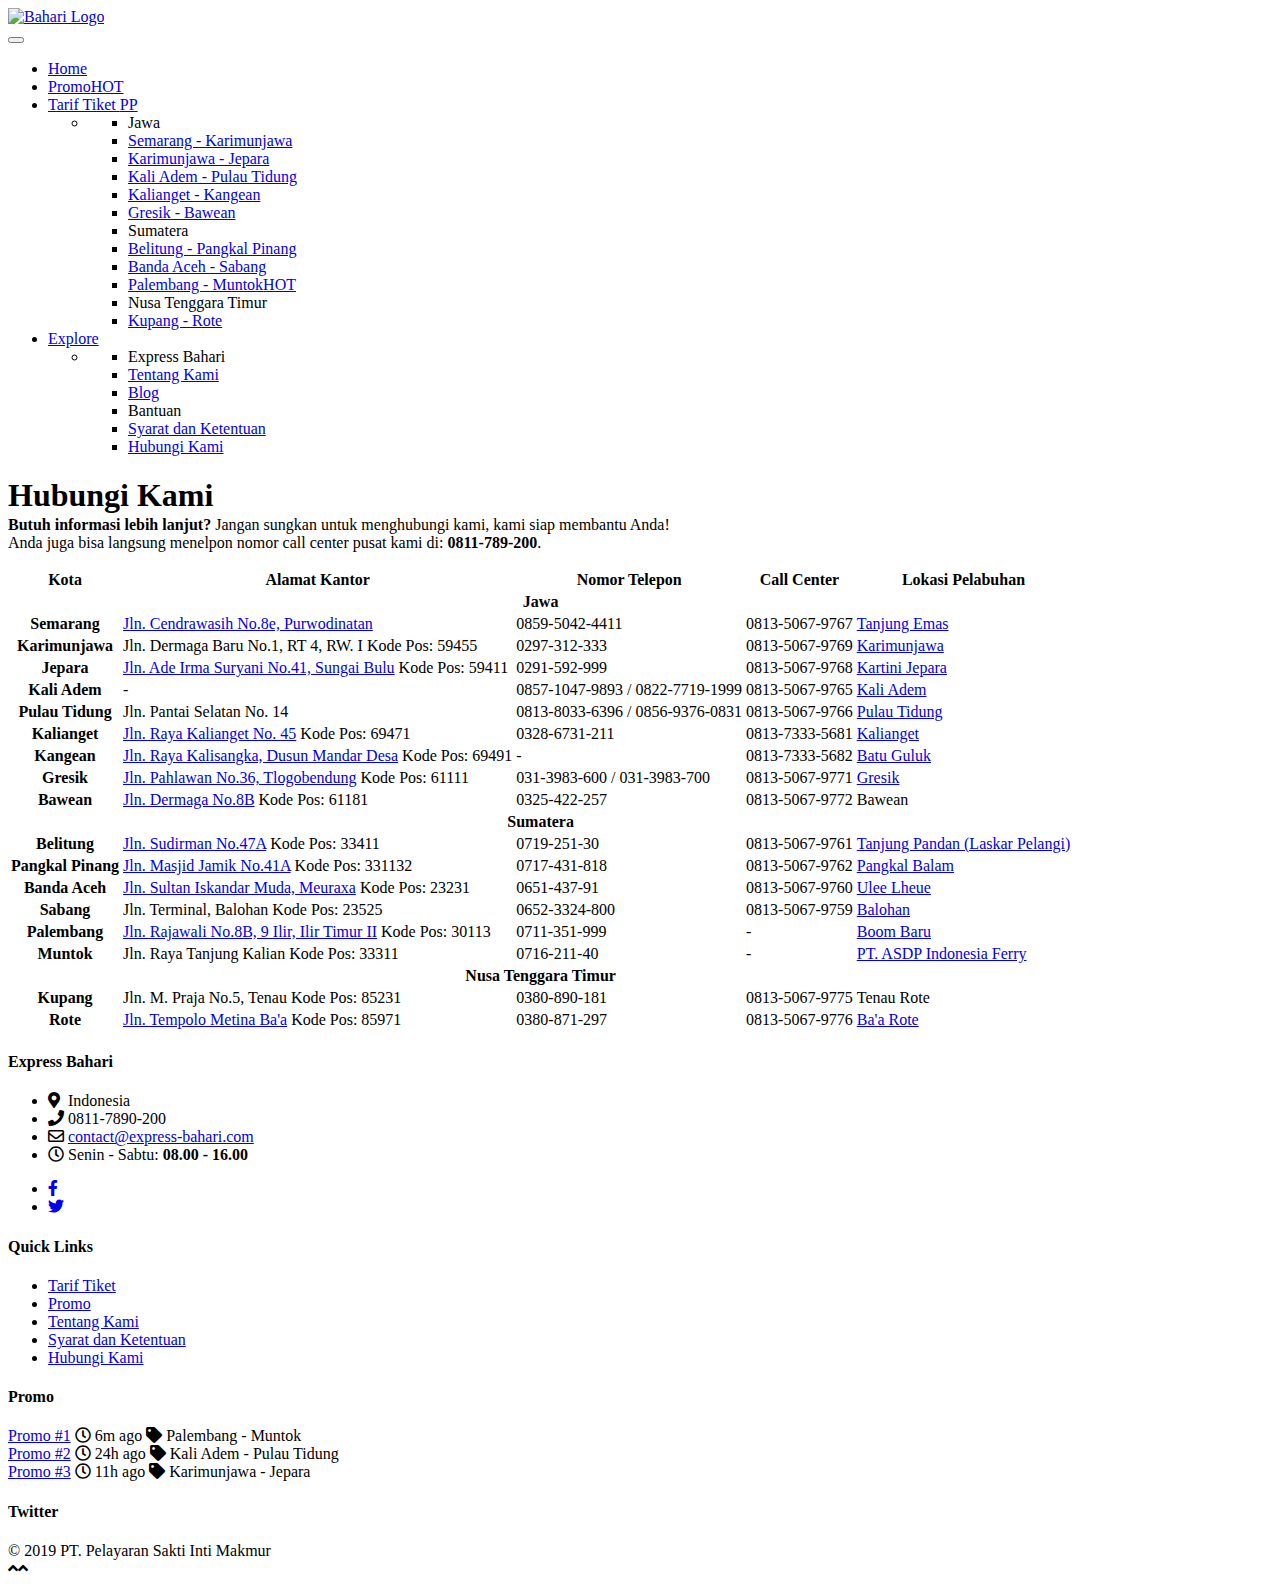
==== hubungikami.html @ 12f34535 "added responsive support" ====
<!DOCTYPE html>
<html lang="en">
<head>
	<meta content="width=device-width, initial-scale=1" name="viewport">
	<meta content="text/html; charset=utf-8" http-equiv="content-type">
	<meta content="Express Bahari" name="author">
	<meta content="Hubungi Kami Bahari Express" name="description"><!-- Document title -->
	<title>Hubungi Kami</title><!-- Stylesheets & Fonts -->
	<link href="http://fonts.googleapis.com/css?family=Open+Sans:300,400,800,700,600|Montserrat:400,500,600,700|Raleway:100,300,600,700,800" rel="stylesheet" type="text/css">
	<link href="css/plugins.css" rel="stylesheet">
	<link href="css/style.css" rel="stylesheet">
	<link href="css/responsive.css" rel="stylesheet">
	<link href="homepages/expbahari/images/favicon.png" rel="icon">
	<link href="https://use.fontawesome.com/releases/v5.6.3/css/all.css" rel="stylesheet"><!-- Template color -->
	<link href="css/color-variations/blue-dark.css" media="screen" rel="stylesheet" type="text/css">
	<link href="homepages/expbahari/css/expbahari.css" media="screen" rel="stylesheet" type="text/css">
</head>
<body>
	<!-- Wrapper -->
	<div id="wrapper">
		<!-- Header -->
		<header class="header white header-no-sticky" id="header">
			<div id="header-wrap">
				<div class="container">
					<!--Logo-->
					<div id="logo">
						<a class="logo" data-dark-logo="homepages/expbahari/images/logo.png" href="index.html"><img alt="Bahari Logo" src="homepages/expbahari/images/logo.png"></a>
					</div><!--End: Logo-->
					<!--Navigation Resposnive Trigger-->
					<div id="mainMenu-trigger">
						<button class="lines-button x"><span class="lines"></span></button>
					</div><!--end: Navigation Resposnive Trigger-->
					<!--Navigation-->
					<div class="light" id="mainMenu">
						<div class="container">
							<nav>
								<ul>
									<li>
										<a href="index.html">Home</a>
									</li>
									<li>
										<a href="promo.html">Promo<span class="badge badge-danger">HOT</span></a>
									</li>
									<li class="dropdown mega-menu-item">
										<a href="tarif.html">Tarif Tiket <span class="badge badge-success">PP</span></a>
										<ul class="dropdown-menu" style="background-image: url('images/menu-tarif.png');">
											<li class="mega-menu-content">
												<div class="row">
													<div class="col-lg-2-5">
														<ul>
															<li class="mega-menu-title">Jawa</li>
															<li>
																<a href="tarif.html#semarang-karimunjawa">Semarang - Karimunjawa</a>
															</li>
															<li>
																<a href="tarif.html#karimunjawa-jepara">Karimunjawa - Jepara</a>
															</li>
															<li>
																<a href="tarif.html#kaliadem-tidung">Kali Adem - Pulau Tidung</a>
															</li>
															<li>
																<a href="tarif.html#kalianget-kangean">Kalianget - Kangean</a>
															</li>
															<li>
																<a href="tarif.html#gresik-bawean">Gresik - Bawean</a>
															</li>
														</ul>
													</div>
													<div class="col-lg-2-5">
														<ul>
															<li class="mega-menu-title">Sumatera</li>
															<li>
																<a href="tarif.html#belitung-pinang">Belitung - Pangkal Pinang</a>
															</li>
															<li>
																<a href="tarif.html#aceh-sabang">Banda Aceh - Sabang</a>
															</li>
															<li>
																<a href="tarif.html#palembang-muntok">Palembang - Muntok<span class="badge badge-danger">HOT</span></a>
															</li>
														</ul>
													</div>
													<div class="col-lg-2-5">
														<ul>
															<li class="mega-menu-title">Nusa Tenggara Timur</li>
															<li>
																<a href="tarif.html#kupang-rote">Kupang - Rote</a>
															</li>
														</ul>
													</div>
												</div>
											</li>
										</ul>
									</li>
									<li class="dropdown mega-menu-item">
										<a href="#">Explore</a>
										<ul class="dropdown-menu" style="background-image: url('images/menu-explore.png');">
											<li class="mega-menu-content">
												<div class="row">
													<div class="col-lg-2-5">
														<ul>
															<li class="mega-menu-title">Express Bahari</li>
															<li>
																<a href="tentang.html">Tentang Kami</a>
															</li><!-- <li> <a href="#">Karir</a> </li> -->
															<li>
																<a href="blog.html">Blog</a>
															</li><!-- <li> <a href="#">Galeri Kapal</a> </li> -->
														</ul>
													</div>
													<div class="col-lg-2-5">
														<ul>
															<li class="mega-menu-title">Bantuan</li>
															<li>
																<a href="syaratketentuan.html">Syarat dan Ketentuan</a>
															</li>
															<li>
																<a href="#">Hubungi Kami</a>
															</li>
														</ul>
													</div>
												</div>
											</li>
										</ul>
									</li>
								</ul>
							</nav>
						</div>
					</div><!--end: Navigation-->
				</div>
			</div>
		</header><!-- Page title -->
		<section data-parallax-image="images/header/hello.jpg" id="page-title">
			<div class="container">
				<div class="page-title">
					<h1 class="text-large no-margin">Hubungi Kami</h1>
				</div>
			</div>
		</section><!-- end: Page title -->
		<section>
			<div class="container">
				<div class="row">
					<div class="content col-lg-13">
						<p class="lead" style="margin-top: -20px;"><strong>Butuh informasi lebih lanjut?</strong> Jangan sungkan untuk menghubungi kami, kami siap membantu Anda!<br>
						Anda juga bisa langsung menelpon nomor call center pusat kami di: <strong>0811-789-200</strong>.</p>
						<table class="table table-hover table-responsive hubungikami">
							<thead>
								<tr>
									<th scope="col">Kota</th>
									<th scope="col">Alamat Kantor</th>
									<th scope="col">Nomor Telepon</th>
									<th scope="col">Call Center</th>
									<th scope="col">Lokasi Pelabuhan</th>
								</tr>
							</thead>
							<tbody>
								<tr>
									<th class="table-pulau" colspan="5" id="par" scope="colgroup">Jawa</th>
								</tr>
								<tr>
									<th class="table-city" scope="row">Semarang</th>
									<td>
										<a href="https://goo.gl/maps/VZ1s8SwWGRm" target="_blank">Jln. Cendrawasih No.8e, Purwodinatan</a>
									</td>
									<td>0859-5042-4411</td>
									<td>0813-5067-9767</td>
									<td>
										<a href="https://goo.gl/maps/AiXTrdkoprs" target="_blank">Tanjung Emas</a>
									</td>
								</tr>
								<tr>
									<th class="table-city" scope="row">Karimunjawa</th>
									<td>Jln. Dermaga Baru No.1, RT 4, RW. I <span class="badge badge-success">Kode Pos: 59455</span></td>
									<td>0297-312-333</td>
									<td>0813-5067-9769</td>
									<td>
										<a href="https://goo.gl/maps/F3g9agF744p" target="_blank">Karimunjawa</a>
									</td>
								</tr>
								<tr>
									<th class="table-city" scope="row">Jepara</th>
									<td>
										<a href="https://goo.gl/maps/XsEvjY1uF4Q2" target="_blank">Jln. Ade Irma Suryani No.41, Sungai Bulu</a> <span class="badge badge-success">Kode Pos: 59411</span>
									</td>
									<td>0291-592-999</td>
									<td>0813-5067-9768</td>
									<td>
										<a href="https://goo.gl/maps/4W3vdENj6Jr" target="_blank">Kartini Jepara</a>
									</td>
								</tr>
								<tr>
									<th class="table-city" scope="row">Kali Adem</th>
									<td>-</td>
									<td>0857-1047-9893 / 0822-7719-1999</td>
									<td>0813-5067-9765</td>
									<td>
										<a href="https://goo.gl/maps/MZj1sDvmnLA2" target="_blank">Kali Adem</a>
									</td>
								</tr>
								<tr>
									<th class="table-city" scope="row">Pulau Tidung</th>
									<td>Jln. Pantai Selatan No. 14</td>
									<td>0813-8033-6396 / 0856-9376-0831</td>
									<td>0813-5067-9766</td>
									<td>
										<a href="https://goo.gl/maps/Pea6NJYZa342" target="_blank">Pulau Tidung</a>
									</td>
								</tr>
								<tr>
									<th class="table-city" scope="row">Kalianget</th>
									<td>
										<a href="https://goo.gl/maps/fZTVqFzDAan" target="_blank">Jln. Raya Kalianget No. 45</a> <span class="badge badge-success">Kode Pos: 69471</span>
									</td>
									<td>0328-6731-211</td>
									<td>0813-7333-5681</td>
									<td>
										<a href="https://goo.gl/maps/MK8vdrzhSQH2" target="_blank">Kalianget</a>
									</td>
								</tr>
								<tr>
									<th class="table-city" scope="row">Kangean</th>
									<td>
										<a href="https://goo.gl/maps/RqWJvcVqSR12" target="_blank">Jln. Raya Kalisangka, Dusun Mandar Desa</a> <span class="badge badge-success">Kode Pos: 69491</span>
									</td>
									<td>-</td>
									<td>0813-7333-5682</td>
									<td>
										<a href="https://goo.gl/maps/aMtz63qknDy" target="_blank">Batu Guluk</a>
									</td>
								</tr>
								<tr>
									<th class="table-city" scope="row">Gresik</th>
									<td>
										<a href="https://goo.gl/maps/GMeHoJ1BMRU2" target="_blank">Jln. Pahlawan No.36, Tlogobendung</a> <span class="badge badge-success">Kode Pos: 61111</span>
									</td>
									<td>031-3983-600 / 031-3983-700</td>
									<td>0813-5067-9771</td>
									<td>
										<a href="https://goo.gl/maps/cNVBJXSzwaK2" target="_blank">Gresik</a>
									</td>
								</tr>
								<tr>
									<th class="table-city" scope="row">Bawean</th>
									<td>
										<a href="https://goo.gl/maps/A974fcGaXG12" target="_blank">Jln. Dermaga No.8B</a> <span class="badge badge-success">Kode Pos: 61181</span>
									</td>
									<td>0325-422-257</td>
									<td>0813-5067-9772</td>
									<td>Bawean</td>
								</tr>
								<tr>
									<th class="table-pulau" colspan="5" id="par" scope="colgroup">Sumatera</th>
								</tr>
								<tr>
									<th class="table-city" scope="row">Belitung</th>
									<td>
										<a href="https://goo.gl/maps/rL9JscJG2qq" target="_blank">Jln. Sudirman No.47A</a> <span class="badge badge-success">Kode Pos: 33411</span>
									</td>
									<td>0719-251-30</td>
									<td>0813-5067-9761</td>
									<td>
										<a href="https://goo.gl/maps/y1CvEE4GbrQ2" target="_blank">Tanjung Pandan (Laskar Pelangi)</a>
									</td>
								</tr>
								<tr>
									<th class="table-city" scope="row">Pangkal Pinang</th>
									<td>
										<a href="https://goo.gl/maps/RAJjifH2CJA2" target="_blank">Jln. Masjid Jamik No.41A</a> <span class="badge badge-success">Kode Pos: 331132</span>
									</td>
									<td>0717-431-818</td>
									<td>0813-5067-9762</td>
									<td>
										<a href="https://goo.gl/maps/4WLp9LjuN8B2" target="_blank">Pangkal Balam</a>
									</td>
								</tr>
								<tr>
									<th class="table-city" scope="row">Banda Aceh</th>
									<td>
										<a href="https://goo.gl/maps/TGNJW8EBQMy" target="_blank">Jln. Sultan Iskandar Muda, Meuraxa</a> <span class="badge badge-success">Kode Pos: 23231</span>
									</td>
									<td>0651-437-91</td>
									<td>0813-5067-9760</td>
									<td>
										<a href="https://goo.gl/maps/xNujjugpgFC2" target="_blank">Ulee Lheue</a>
									</td>
								</tr>
								<tr>
									<th class="table-city" scope="row">Sabang</th>
									<td>Jln. Terminal, Balohan <span class="badge badge-success">Kode Pos: 23525</span></td>
									<td>0652-3324-800</td>
									<td>0813-5067-9759</td>
									<td>
										<a href="https://goo.gl/maps/WDUgYbf3f2G2" target="_blank">Balohan</a>
									</td>
								</tr>
								<tr>
									<th class="table-city" scope="row">Palembang</th>
									<td>
										<a href="https://goo.gl/maps/efdpgKUD6Ht" target="_blank">Jln. Rajawali No.8B, 9 Ilir, Ilir Timur II</a> <span class="badge badge-success">Kode Pos: 30113</span>
									</td>
									<td>0711-351-999</td>
									<td>-</td>
									<td>
										<a href="https://goo.gl/maps/ha1jEWNPNER2" target="_blank">Boom Baru</a>
									</td>
								</tr>
								<tr>
									<th class="table-city" scope="row">Muntok</th>
									<td>Jln. Raya Tanjung Kalian <span class="badge badge-success">Kode Pos: 33311</span></td>
									<td>0716-211-40</td>
									<td>-</td>
									<td>
										<a href="https://goo.gl/maps/7s196hHZ3uA2" target="_blank">PT. ASDP Indonesia Ferry</a>
									</td>
								</tr>
								<tr>
									<th class="table-pulau" colspan="5" id="par" scope="colgroup">Nusa Tenggara Timur</th>
								</tr>
								<tr>
									<th class="table-city" scope="row">Kupang</th>
									<td>Jln. M. Praja No.5, Tenau <span class="badge badge-success">Kode Pos: 85231</span></td>
									<td>0380-890-181</td>
									<td>0813-5067-9775</td>
									<td>Tenau Rote</td>
								</tr>
								<tr>
									<th class="table-city" scope="row">Rote</th>
									<td>
										<a href="https://goo.gl/maps/yTjDLjBFcpA2" target="_blank">Jln. Tempolo Metina Ba'a</a> <span class="badge badge-success">Kode Pos: 85971</span>
									</td>
									<td>0380-871-297</td>
									<td>0813-5067-9776</td>
									<td>
										<a href="https://goo.gl/maps/iRwoq2LhJpS2" target="_blank">Ba'a Rote</a>
									</td>
								</tr>
							</tbody>
						</table>
					</div>
				</div>
			</div>
		</section><!-- Footer -->
		<footer class="footer-light" id="footer">
			<div class="footer-content">
				<div class="container">
					<div class="row">
						<div class="col-lg-4">
							<!-- Footer widget area 1 -->
							<div class="widget clearfix widget-contact-us" style="background-image: url('images/indo-map.png'); background-position: 50% 20px; background-repeat: no-repeat">
								<h4>Express Bahari</h4>
								<ul class="list-icon">
									<li><i class="fa fa-map-marker-alt"></i> &nbsp;Indonesia</li>
									<li><i class="fa fa-phone"></i> 0811-7890-200</li>
									<li>
										<i class="far fa-envelope"></i> <a href="#">contact@express-bahari.com</a>
									</li>
									<li><i class="far fa-clock"></i> Senin - Sabtu: <strong>08.00 - 16.00</strong></li>
								</ul><!-- Social icons -->
								<div class="social-icons social-icons-border float-left m-t-20">
									<ul>
										<li class="social-facebook">
											<a href="#"><i class="fab fa-facebook-f"></i></a>
										</li>
										<li class="social-twitter">
											<a href="#"><i class="fab fa-twitter"></i></a>
										</li>
									</ul>
								</div><!-- end: Social icons -->
							</div><!-- end: Footer widget area 1 -->
						</div>
						<div class="col-lg-2">
							<!-- Footer widget area 2 -->
							<div class="widget">
								<h4>Quick Links</h4>
								<ul class="list-icon list-icon-arrow">
									<li>
										<a href="tarif.html">Tarif Tiket</a>
									</li>
									<li>
										<a href="promo.html">Promo</a>
									</li>
									<li>
										<a href="tentang.html">Tentang Kami</a>
									</li>
									<li>
										<a href="syaratketentuan.html">Syarat dan Ketentuan</a>
									</li>
									<li>
										<a href="hubungikami.html">Hubungi Kami</a>
									</li>
								</ul>
							</div><!-- end: Footer widget area 2 -->
						</div>
						<div class="col-lg-3">
							<!-- Footer widget area 3 -->
							<div class="widget">
								<h4>Promo</h4>
								<div class="post-thumbnail-list">
									<div class="post-thumbnail-entry">
										<div class="post-thumbnail-content">
											<a href="promo.html">Promo #1</a> <span class="post-date"><i class="far fa-clock"></i> 6m ago</span> <span class="post-category"><i class="fa fa-tag"></i> Palembang - Muntok</span>
										</div>
									</div>
									<div class="post-thumbnail-entry">
										<div class="post-thumbnail-content">
											<a href="promo.html">Promo #2</a> <span class="post-date"><i class="far fa-clock"></i> 24h ago</span> <span class="post-category"><i class="fa fa-tag"></i> Kali Adem - Pulau Tidung</span>
										</div>
									</div>
									<div class="post-thumbnail-entry">
										<div class="post-thumbnail-content">
											<a href="promo.html">Promo #3</a> <span class="post-date"><i class="far fa-clock"></i> 11h ago</span> <span class="post-category"><i class="fa fa-tag"></i> Karimunjawa - Jepara</span>
										</div>
									</div>
								</div>
							</div><!-- end: Footer widget area 3 -->
						</div>
						<div class="col-lg-3">
							<!-- Footer widget area 4 -->
							<div class="widget widget-tweeter" data-limit="2" data-username="Expressbaharii">
								<h4>Twitter</h4>
							</div><!-- end: Footer widget area 4 -->
						</div>
					</div>
				</div>
			</div>
			<div class="copyright-content copyright-bahari">
				<div class="container">
					<div class="copyright-text text-center">
						&copy; 2019 PT. Pelayaran Sakti Inti Makmur
					</div>
				</div>
			</div>
		</footer><!-- end: Footer -->
	</div><!-- end: Wrapper -->
	<!-- Go to top button -->
	<a id="goToTop"><i class="fa fa-angle-up top-icon"></i><i class="fa fa-angle-up"></i></a> <!--Plugins-->
	 
	<script src="js/jquery.js">
	</script> 
	<script src="js/plugins.js">
	</script> <!--Template functions-->
	 
	<script src="js/functions.js">
	</script>
</body>
</html>
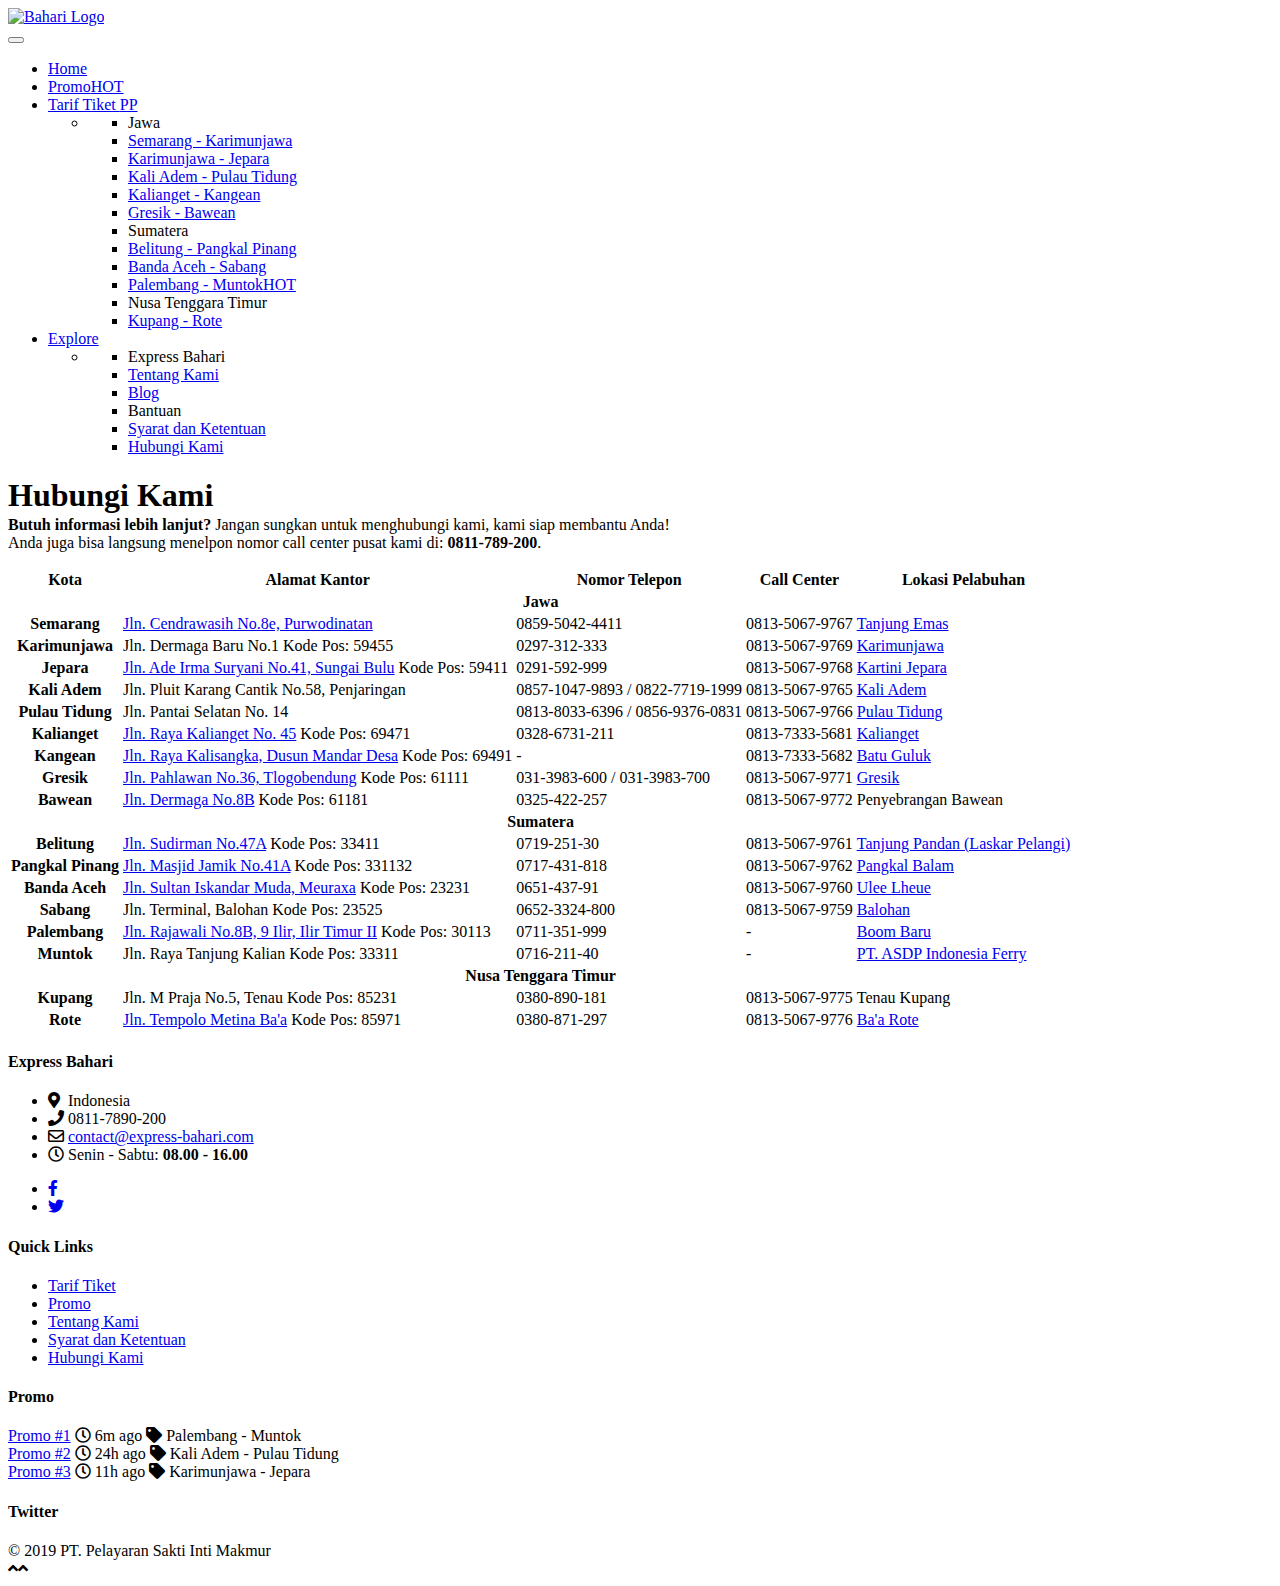
==== commit 9b55c91e: "update alamat kantor dan pelabuhan" ====
--- a/hubungikami.html
+++ b/hubungikami.html
@@ -170,7 +170,7 @@
 								</tr>
 								<tr>
 									<th class="table-city" scope="row">Karimunjawa</th>
-									<td>Jln. Dermaga Baru No.1, RT 4, RW. I <span class="badge badge-success">Kode Pos: 59455</span></td>
+									<td>Jln. Dermaga Baru No.1 <span class="badge badge-success">Kode Pos: 59455</span></td>
 									<td>0297-312-333</td>
 									<td>0813-5067-9769</td>
 									<td>
@@ -190,7 +190,7 @@
 								</tr>
 								<tr>
 									<th class="table-city" scope="row">Kali Adem</th>
-									<td>-</td>
+									<td>Jln. Pluit Karang Cantik No.58, Penjaringan</td>
 									<td>0857-1047-9893 / 0822-7719-1999</td>
 									<td>0813-5067-9765</td>
 									<td>
@@ -246,7 +246,7 @@
 									</td>
 									<td>0325-422-257</td>
 									<td>0813-5067-9772</td>
-									<td>Bawean</td>
+									<td>Penyebrangan Bawean</td>
 								</tr>
 								<tr>
 									<th class="table-pulau" colspan="5" id="par" scope="colgroup">Sumatera</th>
@@ -318,10 +318,10 @@
 								</tr>
 								<tr>
 									<th class="table-city" scope="row">Kupang</th>
-									<td>Jln. M. Praja No.5, Tenau <span class="badge badge-success">Kode Pos: 85231</span></td>
+									<td>Jln. M Praja No.5, Tenau <span class="badge badge-success">Kode Pos: 85231</span></td>
 									<td>0380-890-181</td>
 									<td>0813-5067-9775</td>
-									<td>Tenau Rote</td>
+									<td>Tenau Kupang</td>
 								</tr>
 								<tr>
 									<th class="table-city" scope="row">Rote</th>
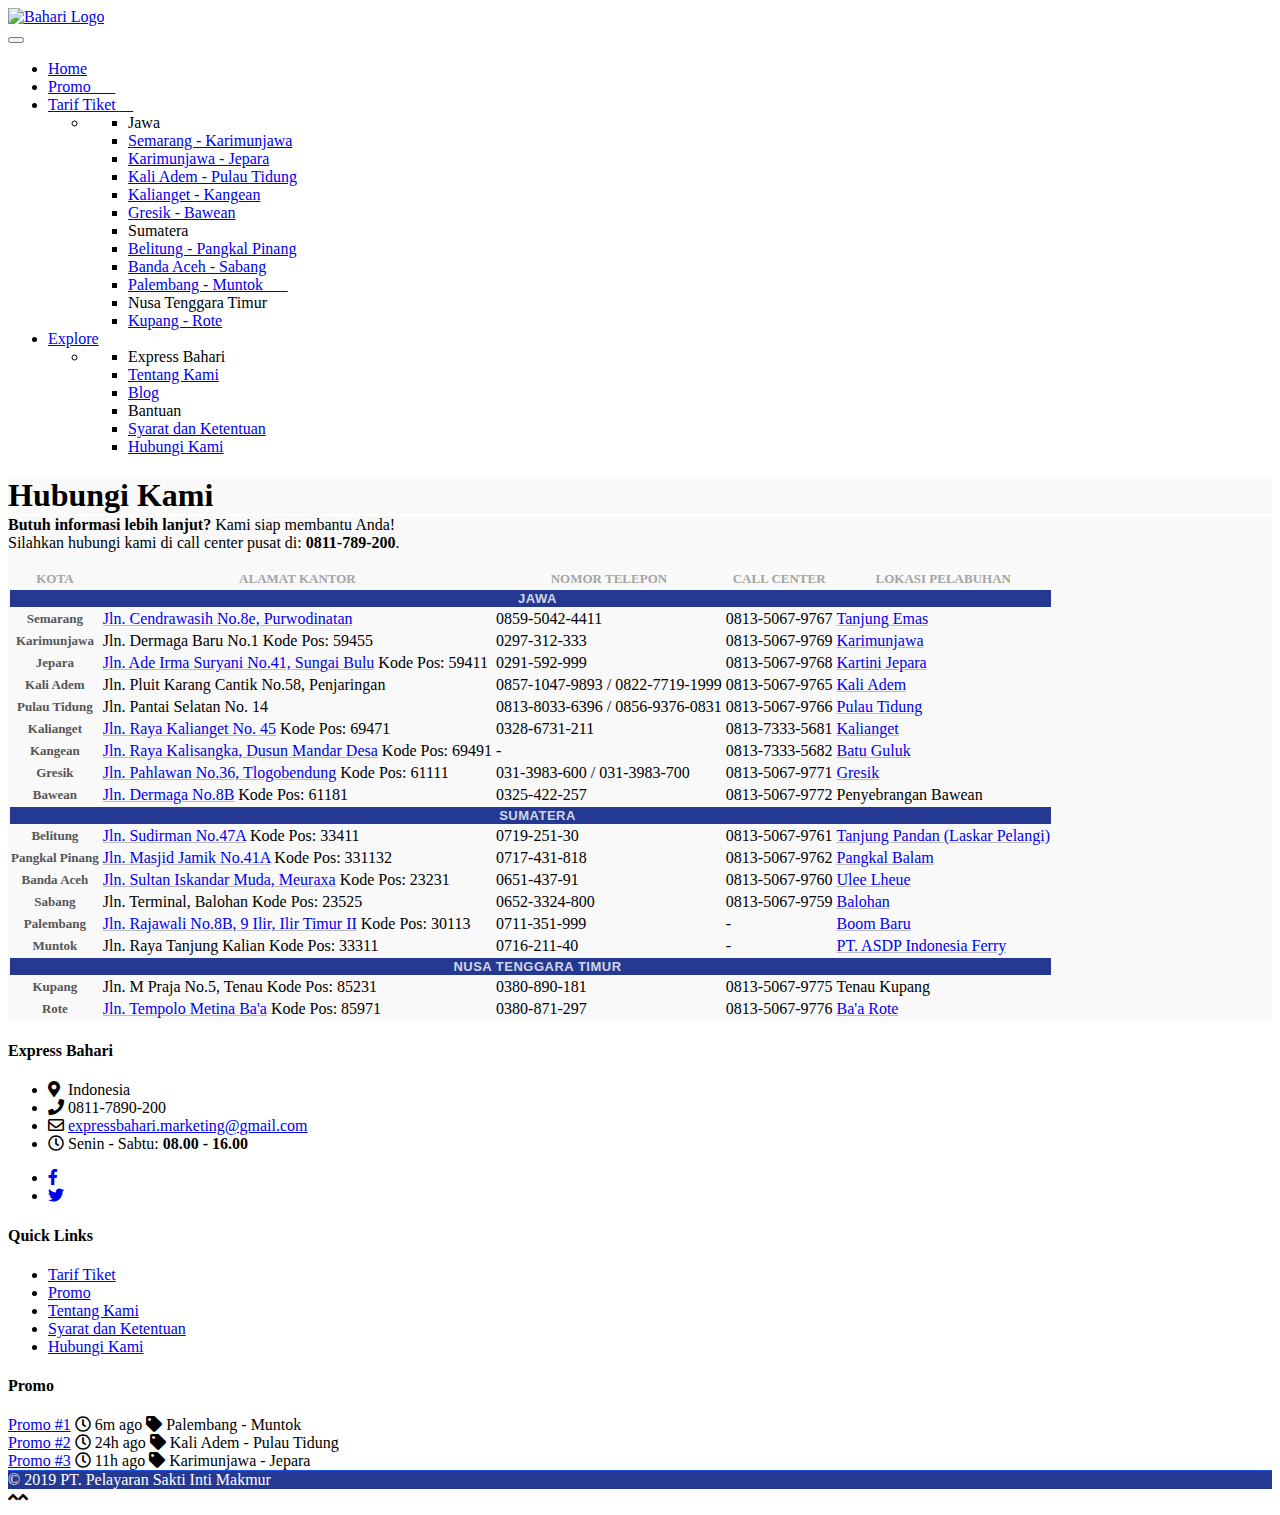
==== commit a88c994a: "updated hubungikami" ====
--- a/hubungikami.html
+++ b/hubungikami.html
@@ -4,33 +4,28 @@
 	<meta content="width=device-width, initial-scale=1" name="viewport">
 	<meta content="text/html; charset=utf-8" http-equiv="content-type">
 	<meta content="Express Bahari" name="author">
-	<meta content="Hubungi Kami Bahari Express" name="description"><!-- Document title -->
-	<title>Hubungi Kami</title><!-- Stylesheets & Fonts -->
+	<meta content="Hubungi Kami Bahari Express" name="description">
+	<title>Hubungi Kami</title>
 	<link href="http://fonts.googleapis.com/css?family=Open+Sans:300,400,800,700,600|Montserrat:400,500,600,700|Raleway:100,300,600,700,800" rel="stylesheet" type="text/css">
 	<link href="css/plugins.css" rel="stylesheet">
 	<link href="css/style.css" rel="stylesheet">
 	<link href="css/responsive.css" rel="stylesheet">
 	<link href="homepages/expbahari/images/favicon.png" rel="icon">
-	<link href="https://use.fontawesome.com/releases/v5.6.3/css/all.css" rel="stylesheet"><!-- Template color -->
+	<link href="https://use.fontawesome.com/releases/v5.6.3/css/all.css" rel="stylesheet">
 	<link href="css/color-variations/blue-dark.css" media="screen" rel="stylesheet" type="text/css">
 	<link href="homepages/expbahari/css/expbahari.css" media="screen" rel="stylesheet" type="text/css">
 </head>
 <body>
-	<!-- Wrapper -->
 	<div id="wrapper">
-		<!-- Header -->
-		<header class="header white header-no-sticky" id="header">
+		<header class="header white" id="header">
 			<div id="header-wrap">
 				<div class="container">
-					<!--Logo-->
 					<div id="logo">
 						<a class="logo" data-dark-logo="homepages/expbahari/images/logo.png" href="index.html"><img alt="Bahari Logo" src="homepages/expbahari/images/logo.png"></a>
-					</div><!--End: Logo-->
-					<!--Navigation Resposnive Trigger-->
+					</div>
 					<div id="mainMenu-trigger">
 						<button class="lines-button x"><span class="lines"></span></button>
-					</div><!--end: Navigation Resposnive Trigger-->
-					<!--Navigation-->
+					</div>
 					<div class="light" id="mainMenu">
 						<div class="container">
 							<nav>
@@ -102,10 +97,10 @@
 															<li class="mega-menu-title">Express Bahari</li>
 															<li>
 																<a href="tentang.html">Tentang Kami</a>
-															</li><!-- <li> <a href="#">Karir</a> </li> -->
+															</li>
 															<li>
 																<a href="blog.html">Blog</a>
-															</li><!-- <li> <a href="#">Galeri Kapal</a> </li> -->
+															</li>
 														</ul>
 													</div>
 													<div class="col-lg-2-5">
@@ -126,23 +121,23 @@
 								</ul>
 							</nav>
 						</div>
-					</div><!--end: Navigation-->
+					</div>
 				</div>
 			</div>
-		</header><!-- Page title -->
+		</header>
 		<section data-parallax-image="images/header/hello.jpg" id="page-title">
 			<div class="container">
 				<div class="page-title">
 					<h1 class="text-large no-margin">Hubungi Kami</h1>
 				</div>
 			</div>
-		</section><!-- end: Page title -->
+		</section>
 		<section>
 			<div class="container">
 				<div class="row">
 					<div class="content col-lg-13">
-						<p class="lead" style="margin-top: -20px;"><strong>Butuh informasi lebih lanjut?</strong> Jangan sungkan untuk menghubungi kami, kami siap membantu Anda!<br>
-						Anda juga bisa langsung menelpon nomor call center pusat kami di: <strong>0811-789-200</strong>.</p>
+						<p class="lead" style="margin-top: -20px;"><strong>Butuh informasi lebih lanjut?</strong> Kami siap membantu Anda!<br>
+						Silahkan hubungi kami di call center pusat di: <strong>0811-789-200</strong>.</p>
 						<table class="table table-hover table-responsive hubungikami">
 							<thead>
 								<tr>
@@ -339,23 +334,22 @@
 					</div>
 				</div>
 			</div>
-		</section><!-- Footer -->
+		</section>
 		<footer class="footer-light" id="footer">
 			<div class="footer-content">
 				<div class="container">
 					<div class="row">
 						<div class="col-lg-4">
-							<!-- Footer widget area 1 -->
 							<div class="widget clearfix widget-contact-us" style="background-image: url('images/indo-map.png'); background-position: 50% 20px; background-repeat: no-repeat">
 								<h4>Express Bahari</h4>
 								<ul class="list-icon">
 									<li><i class="fa fa-map-marker-alt"></i> &nbsp;Indonesia</li>
 									<li><i class="fa fa-phone"></i> 0811-7890-200</li>
 									<li>
-										<i class="far fa-envelope"></i> <a href="#">contact@express-bahari.com</a>
+										<i class="far fa-envelope"></i> <a href="#">expressbahari.marketing@gmail.com</a>
 									</li>
 									<li><i class="far fa-clock"></i> Senin - Sabtu: <strong>08.00 - 16.00</strong></li>
-								</ul><!-- Social icons -->
+								</ul>
 								<div class="social-icons social-icons-border float-left m-t-20">
 									<ul>
 										<li class="social-facebook">
@@ -365,11 +359,10 @@
 											<a href="#"><i class="fab fa-twitter"></i></a>
 										</li>
 									</ul>
-								</div><!-- end: Social icons -->
-							</div><!-- end: Footer widget area 1 -->
+								</div>
+							</div>
 						</div>
 						<div class="col-lg-2">
-							<!-- Footer widget area 2 -->
 							<div class="widget">
 								<h4>Quick Links</h4>
 								<ul class="list-icon list-icon-arrow">
@@ -389,10 +382,9 @@
 										<a href="hubungikami.html">Hubungi Kami</a>
 									</li>
 								</ul>
-							</div><!-- end: Footer widget area 2 -->
+							</div>
 						</div>
 						<div class="col-lg-3">
-							<!-- Footer widget area 3 -->
 							<div class="widget">
 								<h4>Promo</h4>
 								<div class="post-thumbnail-list">
@@ -412,14 +404,13 @@
 										</div>
 									</div>
 								</div>
-							</div><!-- end: Footer widget area 3 -->
+							</div>
 						</div>
-						<div class="col-lg-3">
-							<!-- Footer widget area 4 -->
-							<div class="widget widget-tweeter" data-limit="2" data-username="Expressbaharii">
-								<h4>Twitter</h4>
-							</div><!-- end: Footer widget area 4 -->
-						</div>
+						<!-- <div class="col-lg-3"> -->
+							<!-- <div class="widget widget-tweeter" data-limit="2" data-username="Expressbaharii"> -->
+								<!-- <h4>Twitter</h4> -->
+							<!-- </div> -->
+						<!-- </div> -->
 					</div>
 				</div>
 			</div>
@@ -430,16 +421,12 @@
 					</div>
 				</div>
 			</div>
-		</footer><!-- end: Footer -->
-	</div><!-- end: Wrapper -->
-	<!-- Go to top button -->
-	<a id="goToTop"><i class="fa fa-angle-up top-icon"></i><i class="fa fa-angle-up"></i></a> <!--Plugins-->
-	 
+		</footer>
+	</div><a id="goToTop"><i class="fa fa-angle-up top-icon"></i><i class="fa fa-angle-up"></i></a> 
 	<script src="js/jquery.js">
 	</script> 
 	<script src="js/plugins.js">
-	</script> <!--Template functions-->
-	 
+	</script> 
 	<script src="js/functions.js">
 	</script>
 </body>
--- a/homepages/expbahari/css/expbahari.css
+++ b/homepages/expbahari/css/expbahari.css
@@ -0,0 +1,860 @@
+/* 
+EXP. BAHARI 
+2019
+@oiwyn - Happy new year!
+*/
+
+/* ADDITIONAL CSS */
+
+@import url('https://fonts.googleapis.com/css?family=Playfair+Display');
+@color-dark: darken(@color, 15%);
+@color-light: lighten(@color, 40%);
+section {
+	background-color: #f9f9f9 !important;
+}
+img {
+	user-drag: none;
+	user-select: none;
+	-moz-user-select: none;
+	-webkit-user-drag: none;
+	-webkit-user-select: none;
+	-ms-user-select: none;
+}
+.modal-price {
+	display: none;
+	position: fixed;
+	z-index: 2;
+	left: 0;
+	top: 0;
+	width: 100%;
+	height: 100%;
+	overflow: auto;
+	background-color: rgb(0, 0, 0);
+	background-color: rgba(0, 0, 0, 0.2);
+}
+.modal-price h2, h3 {
+	color: #fff;
+}
+.modal-price h2 {
+	font-size: 20px;
+	padding: 5px 0px 5px 0px;
+}
+.modal-price h3 {
+	font-size: 10px;
+	text-transform: uppercase;
+	text-align: right;
+}
+.modal-header-price {
+	padding: 2px 16px;
+	background-color: #253993;
+	border-top-right-radius: 5px;
+	border-top-left-radius: 5px;
+}
+.modal-body-price {
+	padding: 10px 15px 5px 15px;
+}
+.modal-content-price {
+	position: relative;
+	background-color: #fefefe;
+	margin: 15% auto;
+	padding: 0;
+	border-radius: 5px;
+	box-shadow: 0 4px 8px 0 rgba(0, 0, 0, 0.2), 0 6px 20px 0 rgba(0, 0, 0, 0.19);
+	animation-name: animatetop;
+	animation-duration: 0.4s;
+}
+.modal-content-price p {
+	margin-bottom: 0px;
+}
+.modal-content-price .p-price {
+	text-align: right;
+	padding-bottom: 5px;
+	border-bottom: 1px solid #ddd;
+	margin-bottom: 7px;
+}
+.modal-content-price .footnote {
+	text-transform: uppercase;
+	font-size: 11px;
+	letter-spacing: .5px;
+	text-align: center;
+	display: block;
+	border-top: 1px solid #ddd;
+	margin-top: 10px;
+	padding-top: 3px;
+}
+.modal-footer-price {
+	padding: 3px 10px 3px 0px;
+	background-color: #70758e;
+	font-style: italic;
+	border-bottom-right-radius: 5px;
+	border-bottom-left-radius: 5px;
+}
+.modal-footer-price:hover {
+	background-color: #3d3f4c;
+	text-decoration: underline;
+	text-decoration-color: #fff;
+}
+@keyframes animatetop {
+	from {
+		top: -300px;
+		opacity: 0
+	}
+	to {
+		top: 0;
+		opacity: 1
+	}
+}
+.close-price {
+	color: #aaa;
+	float: right;
+	font-size: 20px;
+	font-weight: bold;
+	margin-right: -8px;
+}
+.close-price:hover, .close-price:focus {
+	color: #fff;
+	text-decoration: none;
+	cursor: pointer;
+}
+.tipe-seat {
+	text-transform: uppercase;
+	font-size: .9em;
+	font-weight: 700;
+	padding: 5px;
+	margin-right: 5px;
+	border-radius: 0px;
+	display: flex;
+	background-color: rgba(0, 0, 0, .1);
+}
+.tipe-seat:before {
+	content: "Kelas ";
+	white-space: pre;
+}
+.tipe-seat.anak {
+	font-weight: 500;
+	padding: 5px;
+	margin-right: 5px;
+	border-radius: 0px;
+	display: flex;
+	background-color: rgba(0, 0, 0, .1);
+}
+.tipe-seat:before {
+	content: "Kelas ";
+	white-space: pre;
+}
+.tipe-lain {
+	text-transform: uppercase;
+	font-size: .8em;
+	font-weight: 700;
+	padding: 4px;
+	margin-right: 5px;
+	border-radius: 3px;
+	display: inline;
+	background-color: rgba(0, 0, 0, .1);
+}
+#header.header-sticky #header-wrap {
+	box-shadow: 0 2px 6px rgba(0, 0, 0, 0.1);
+	border-bottom: 1px solid #ddd !important;
+}
+#mainMenu .badge-danger {
+	display: inline !important;
+	font-size: 12px !important;
+	color: #fff !important;
+}
+#mainMenu .badge-success {
+	margin-left: 0px !important;
+	display: inline !important;
+	font-size: 12px !important;
+	color: #fff !important;
+}
+#jadwal {
+	margin-top: -25px;
+}
+#jadwal .room-image img {
+	cursor: default;
+}
+#jadwal .room-image:hover img {
+	opacity: 1;
+}
+#contact-card {
+	background-color: rgba(255, 255, 255, 0.9);
+	border-radius: 10px;
+	padding: 20px;
+	box-shadow: 0 0 20px rgba(0, 0, 0, 0.3);
+	margin-bottom: 20px;
+}
+#contact-card label {
+	color: #646464;
+}
+#contact-card form-control:focus, input:focus, select:focus {
+	border-color: #f33e5b !important;
+}
+#faqs {
+	z-index: 0;
+}
+small {
+	text-transform: uppercase;
+	font-size: 11px;
+	font-weight: 700 !important;
+	letter-spacing: .5px;
+}
+h5 {
+	letter-spacing: 0px;
+}
+.seperator::before, .seperator::after, .separator::before, .separator::after {
+	border-bottom: 1px solid #dcdcdc;
+}
+.hubungi-hero {
+	letter-spacing: 0px;
+	color: #353535;
+	text-align: left;
+	padding-bottom: 10px;
+	margin-bottom: 10px;
+	border-bottom: 1px solid #eee;
+}
+.hubungi-hero h4 {
+	color: #676767;
+    letter-spacing: 0px;
+    font-weight: 900;
+}
+.new-bg {
+	background-color: #f9f9f9 !important;
+}
+.kontak-info {
+	margin-bottom: 10px;
+}
+.detail-kontak {
+	font-size: 13px;
+	display: inline;
+}
+.detail-kontak li {
+	display: inline-grid;
+	border: none;
+}
+.detail-kontak span {
+	font-weight: bold;
+}
+.detail-kontak .list-group-item {
+	padding: 5px 15px 5px 5px;
+	margin: auto;
+	background-color: rgba(255, 255, 255, 0.1);
+}
+.pricing-table .plan .plan-header .plan-price sup {
+	font-size: 18px !important;
+}
+.reservation-form {
+	min-height: 0px;
+	margin-top: -15px;
+	margin-bottom: 5px;
+	border-radius: 5px;
+	background-color: #f9f9f9;
+	border: 1px solid #ddd;
+	padding: 30px 15px 0px 10px;
+}
+.reservation-kapal .form-group label {
+	text-transform: uppercase;
+	font-weight: 700;
+	letter-spacing: 0;
+}
+.reservation-kapal p {
+	text-align: left;
+	color: #aaa;
+	font-size: 12px;
+}
+.reservation-kapal a {
+	font-weight: 700;
+	border-bottom: 2px solid #738cd0;
+	color: #5a6ea5;
+}
+.form-bahari {
+	border: 2px solid #ddd !important;
+}
+.gradient-text-red {
+	-webkit-text-stroke: 2px #d82627;
+	color: transparent;
+}
+.gradient-text-blue {
+	-webkit-text-stroke: 2px #1f52e1;
+	color: transparent;
+}
+.lead a {
+	font-weight: 500;
+	border-bottom: 2px solid #738cd0;
+}
+optgroup[label] {
+	color: #f33e5b;
+}
+optgroup option {
+	color: #444;
+}
+.btn-ctus {
+	margin-top: 5px;
+	background: linear-gradient(to bottom right, #1f52e1 0%, #d82627 100%) !important;
+}
+.tabs .nav-tabs .nav-link.active {
+	color: #dc3545 !important;
+	background-color: transparent;
+	border-bottom: 2px solid #dc3545;
+	border-right: 2px #dc3545 !important;
+}
+.pertanyaan-header {
+	text-transform: uppercase;
+	font-weight: 900;
+}
+.pertanyaan-isi {
+	padding-left: 5px;
+}
+.pertanyaan-isi::before {
+	content: "• ";
+	color: #ccc;
+}
+.copyright-bahari {
+	color: #fff;
+	border-top: 1px solid #1f52e1 !important;
+	background-color: #253993 !important;
+}
+.owl-carousel .owl-nav [class*="owl-"] {
+	opacity: .5;
+	background-color: rgba(255, 255, 255, .9);
+	border-radius: 1px;
+	border: 0px;
+}
+.owl-carousel .owl-nav [class*="owl-"] i {
+	font-size: 15px;
+}
+.owl-carousel .owl-nav [class*="owl-"]:hover {
+	opacity: 1;
+}
+.hr-title abbr {
+	background-color: #f9f9f9;
+	color: #616161;
+    font-weight: 700;
+}
+.stickyKota {
+	position: fixed;
+	top: 0;
+	width: 100%;
+	z-index: 3;
+	border-bottom: 1px solid #ccc !important;
+}
+.stickyKota+.contentKota {
+	padding-top: 60px;
+}
+.page-menu .menu-title {
+	color: #adadad;
+}
+.tarif-title {
+	margin-bottom: -59px;
+}
+.tarif-title h1 {
+	font-size: 70px;
+}
+.tarif-tiket-pilih {
+	background-color: rgba(255, 255, 255, 0.8);
+	border-bottom: 1px solid #eee;
+}
+.tarif-tiket-pilih nav li a {
+	padding: 5px;
+	font-size: 11px;
+	background-color: rgba(255, 255, 255, 0.7);
+	font-weight: 700;
+}
+.tarif-tiket-pilih nav li.active a {
+	font-weight: bold;
+}
+.tarifkota {
+	padding-top: 35px;
+}
+.firstkota {
+	padding-top: 0px;
+	margin-top: -20px;
+}
+.pilih-kota {
+	max-width: 1340px;
+}
+.pilih-kota ul {
+	background-color: rgba(255, 255, 255, 0);
+}
+.tabletarif {
+	border-radius: 3px;
+}
+.tabletarif:hover {
+	cursor: default;
+}
+/* PRICINGTABLE CSS */
+.comparison {
+	margin: 0 auto;
+	font-size: 13px;
+	text-align: center;
+	padding: 0px 0px 10px 0px;
+}
+.comparison table {
+	width: 100%;
+	border-collapse: collapse;
+	border-spacing: 0;
+	table-layout: fixed;
+	border-bottom: 1px solid #CCC;
+}
+.comparison td, .comparison th {
+	border-right: 1px solid #CCC;
+	empty-cells: show;
+	padding: 10px;
+}
+.compare-heading {
+	font-size: 18px;
+	font-weight: bold !important;
+	padding	: 10px 0px 10px 0px !important;
+}
+.comparison tbody tr:nth-child(odd) {
+	display: none;
+}
+.comparison .compare-row {
+	background: #fff;
+	border-left: 1px solid #ccc;
+    border-top: 1px solid #ddd;
+}
+.comparison .tickblue {
+	color: #0078C1;
+}
+.comparison .tickgreen {
+	color: #009E2C;
+}
+.comparison th {
+	font-weight: normal;
+	padding: 0;
+	border-bottom: 1px solid #CCC;
+}
+.comparison tr td:first-child {
+	text-align: left;
+}
+.comparison .qbse, .comparison .qbo, .comparison .tl {
+	color: #FFF;
+	padding: 5px;
+	font-size: 13px;
+	border-right: 1px solid #CCC;
+	border-bottom: 0;
+}
+.comparison .tl2 {
+	border-right: 0;
+}
+.comparison .qbse {
+	background: linear-gradient(to bottom right, #1f52e1 10%, #d82627 120%) !important;
+	border-top-left-radius: 3px;
+	border-left: 0px;
+}
+.comparison .qbo {
+	background: #253993;
+	border-top-right-radius: 3px;
+	border-right: 0px;
+}
+.comparison .price-info {
+	padding: 5px 15px 15px 15px;
+}
+.comparison .price-was {
+	color: #999;
+	text-decoration: line-through;
+}
+.comparison .price-now, .comparison .price-now span {
+	color: #253993;
+}
+.comparison .price-now span {
+	font-size: 22px;
+}
+.comparison .price-small {
+	font-size: 15px !important;
+	position: relative;
+}
+.comparison .price-buy {
+	background: #253993;
+	padding: 10px 20px;
+	font-size: 12px;
+	display: inline-block;
+	color: #FFF;
+	text-decoration: none;
+	border-radius: 3px;
+	text-transform: uppercase;
+	margin: 5px 0 10px 0;
+}
+.comparison .price-try {
+	font-size: 12px;
+}
+.comparison .price-try a {
+	color: #202020;
+}
+.comparison .pricing-header{
+	background: #f1f1f1;
+	border: 1px solid #bbb;
+}
+.comparison .pricing-header td{
+	font-weight: 700;
+}
+@media (max-width: 767px) {
+	.comparison td:first-child, .comparison th:first-child {
+		display: none;
+	}
+	.comparison tbody tr:nth-child(odd) {
+		display: table-row;
+		background: #F7F7F7;
+	}
+	.comparison .row {
+		background: #FFF;
+	}
+	.comparison td, .comparison th {
+		border: 1px solid #CCC;
+	}
+	.price-info {
+		border-top: 0 !important;
+	}
+}
+@media (max-width: 639px) {
+	.comparison .price-buy {
+		padding: 5px 10px;
+	}
+	.comparison td, .comparison th {
+		padding: 10px 5px;
+	}
+	.comparison .hide-mobile {
+		display: none;
+	}
+	.comparison .price-now span {
+		font-size: 16px;
+	}
+	.comparison .price-small {
+		font-size: 16px !important;
+		top: 0;
+		left: 0;
+	}
+	.comparison .qbse, .comparison .qbo {
+		font-size: 12px;
+		padding: 5px;
+	}
+	.comparison .price-buy {
+		margin-top: 10px;
+	}
+	.compare-heading {
+		font-size: 13px;
+	}
+}
+/* END -- PRICINGTABLE -- END*/
+
+.tariftiket {
+	margin-top: -10px;
+	margin-bottom: 20px !important;
+	border: 1px solid #ddd;
+	border-radius: 1px;
+	box-shadow: 0 0 20px rgba(0, 0, 0, 0.1);
+}
+.featured.tariftiket .plan-header {
+	background: linear-gradient(to bottom right, #1f52e1 0%, #d82627 100%) !important;
+}
+.featured.tariftiket sup {
+	color: rgba(255, 255, 255, 0.5) !important;
+}
+.featured.tariftiket span {
+	color: rgba(255, 255, 255, 0.5) !important;
+}
+.bayi.tariftiket .plan-header {
+	background: linear-gradient(to bottom right, #005AA7 30%, #FFFDE4 100%) !important;
+}
+.bayi.tariftiket sup {
+	color: rgba(0, 0, 0, 0.5) !important;
+}
+.bayi.tariftiket span {
+	color: rgba(0, 0, 0, 0.5) !important;
+}
+.others.tariftiket .plan-header {
+	background: linear-gradient(to bottom right, #636363 30%, #a2ab58 100%) !important;
+}
+.others.tariftiket sup {
+	color: rgba(0, 0, 0, 0.5) !important;
+}
+.others.tariftiket span {
+	color: rgba(0, 0, 0, 0.5) !important;
+}
+.others1.tariftiket .plan-header {
+	background: linear-gradient(to bottom right, #11998e 30%, #38ef7d 100%) !important;
+}
+.others1.tariftiket sup {
+	color: rgba(0, 0, 0, 0.5) !important;
+}
+.others1.tariftiket span {
+	color: rgba(0, 0, 0, 0.5) !important;
+}
+.others2.tariftiket .plan-header {
+	background: linear-gradient(to bottom right, #4b6cb7 30%, #182848 100%) !important;
+}
+.others2.tariftiket sup {
+	color: rgba(0, 0, 0, 0.5) !important;
+}
+.others2.tariftiket span {
+	color: rgba(0, 0, 0, 0.5) !important;
+}
+.jadwal-kbr {
+	margin-bottom: 0 !important;
+	box-shadow: none;
+	border-radius: 3px;
+	border-top: 5px solid #70758e;
+}
+.jadwal-kbr:hover {
+	box-shadow: none !important;
+}
+.jadwal-kbr.tariftiket .plan-header {
+	background: #fff;
+}
+.jadwal-kbr.tariftiket h4 {
+	margin-top: -10px;
+	font-size: 1em;
+	font-weight: 600;
+	color: #565656 !important;
+	letter-spacing: 0;
+	text-align: left;
+	padding-bottom: 5px;
+	border-bottom: 1px solid rgba(0, 0, 0, 0.1);
+}
+.jadwal-kbr.tariftiket span {
+	color: #565656 !important;
+}
+.tarif-jadwal p {
+	text-align: left;
+	color: #565656;
+	padding-top: 0px;
+	font-size: 13px;
+}
+.tarif-jadwal .kota {
+	text-transform: uppercase;
+	font-weight: 700;
+	font-size: 12px;
+	display: block;
+	margin-top: 10px;
+	color: #fff !important;
+}
+.tarif-jadwal .jadwalkb {
+	text-transform: uppercase;
+	font-size: .8em;
+	font-weight: 700;
+	padding: 5px;
+	margin-right: 5px;
+	background-color: rgba(0, 0, 0, .1);
+}
+.tariftiket h2 {
+	color: #fff;
+	margin-bottom: 0px;
+}
+.tariftiket .text-muted {
+	opacity: .8;
+	font-size: 10px;
+}
+.tariftiket sup {
+	color: #7d95ff !important;
+}
+.tariftiket span {
+	color: #7d95ff !important;
+}
+.sdank{
+	background-color: rgba(0,0,0,0.2);
+    font-size: 10px;
+    border-radius: 3px;
+    margin: -10px;
+    font-style: italic;
+    text-transform: uppercase;
+    letter-spacing: 1px;
+}
+.sdlink {
+	color: #fff !important;
+}
+.sdlink:hover{
+	text-decoration: underline;
+}
+.tentang-pengantar {
+	font-family: 'Playfair Display';
+	letter-spacing: 0;
+	font-size: 55px;
+	font-weight: 500;
+	line-height: 45px;
+	color: #313131;
+}
+.tentang-h2 h2 {
+	font-family: 'Playfair Display';
+	letter-spacing: 0;
+	font-size: 45px;
+	font-weight: 500;
+	line-height: 45px;
+	color: #313131;
+}
+.tentang-quote {
+	border: 0 none !important;
+	margin-bottom: 0px;
+}
+.tentang-quote p {
+	font-family: 'Playfair Display' !important;
+	text-align: center;
+}
+.tentang-p-fix p {
+	text-align: right;
+}
+.tentang-small {
+	text-align: right;
+}
+.tentang-div-fancy {
+	background-color: #f7f7f7;
+}
+.tentang-bar {
+	border-right: 0px;
+}
+.tentang-h3 {
+	font-family: 'Playfair Display';
+	letter-spacing: 0;
+	font-size: 45px;
+	font-weight: 500;
+	line-height: 45px;
+	color: #313131;
+	text-align: center;
+}
+.year-section {
+	margin: 35px auto;
+	font-size: 1.8em;
+}
+.year {
+	font-weight: 700;
+	padding-bottom: 15px;
+	color: #917d5d;
+}
+.big {
+	font-size: 14px;
+	color: #646464;
+	font-weight: 500;
+	margin-bottom: .5em;
+	letter-spacing: 0px;
+}
+.aside {
+	font-size: 14px;
+	border-left: 2px solid #ad9979;
+	padding-left: 10px;
+	padding-bottom: 10px;
+	font-weight: 300;
+}
+.hubungikami tr th {
+	text-transform: uppercase;
+	color: #a5a5a5;
+	font-size: 13px;
+}
+.hubungikami a {
+	padding-bottom: 0px;
+	text-decoration: underline;
+	text-decoration-color: #bbb;
+}
+.hubungikami a:hover {
+	color: #253993;
+}
+.table-city {
+	text-transform: none !important;
+	color: #565656 !important;
+	font-weight: 700;
+}
+.table-pulau {
+	font-weight: 700;
+	font-size: 13px !important;
+	color: rgba(255, 255, 255, 0.8) !important;
+	letter-spacing: 0.5px;
+	background-color: #253993;
+	padding-left: 15px !important;
+	font-family: Arial;
+}
+.promo-nav {
+	margin-bottom: 40px;
+}
+.promo-nav .active {
+	border-radius: 0;
+	padding: 0px;
+}
+.promo-nav li a {
+	font-size: 10px;
+	border-radius: 0px;
+	padding: 4px;
+	margin-bottom: 5px;
+	font-weight: 700;
+	background-color: rgba(37, 57, 147, 0.9);
+	color: #fff;
+}
+.grid-active-title {
+	z-index: -1;
+	opacity: 0.15;
+}
+/* ORIGINAL CSS */
+
+.room {
+	margin-bottom: 100px;
+}
+.room-image {
+	border-radius: 4px;
+	margin-bottom: 10px;
+	position: relative;
+}
+.room-image img {
+	border-radius: 4px;
+	width: 100%;
+	opacity: 1;
+	transition: all ease 0.3s;
+	cursor: pointer;
+}
+.room-image:hover img {
+	opacity: 0.7;
+}
+.room-image .room-title {
+	background: rgba(0, 0, 0, 0) linear-gradient(to bottom, transparent 0%, rgba(0, 0, 0, 1) 100%) repeat scroll 0 0;
+	bottom: 0px;
+	color: #fff;
+	font-weight: 600;
+	padding: 10px 10px 30px;
+	position: absolute;
+	text-align: center;
+	width: 100%;
+	font-size: 18px;
+	border-radius: 0 0 4px 4px;
+	float: left;
+}
+.room-badge {
+	background: #e01a33 none repeat scroll 0 0;
+	border-radius: 50%;
+	color: #fff;
+	font-size: 0.8333em;
+	font-weight: bold;
+	height: 42px;
+	line-height: 1.0833em;
+	margin: 0;
+	padding: 10px 0 0;
+	position: absolute;
+	right: 10px;
+	text-align: center;
+	text-transform: uppercase;
+	top: 10px;
+	width: 42px;
+	z-index: 1;
+}
+.room-details>p {
+	border-bottom: 1px solid #f5f5f5;
+	margin-bottom: 12px;
+	padding-bottom: 10px;
+}
+.room-details .kota {
+	text-transform: uppercase;
+	font-weight: 700;
+	font-size: 12px;
+	display: block;
+	margin-top: 10px;
+}
+.room-details .jadwalkb {
+	text-transform: uppercase;
+	font-size: .8em;
+	font-weight: 700;
+	margin-right: 6px;
+	color: #fff;
+	background-color: #334dc3; 
+	border: 1px solid #2b41a5;
+}
+.text-light .text-medium{
+	font-size: 50px !important;
+	line-height: 1;
+	margin-bottom: 0px;
+}
+	